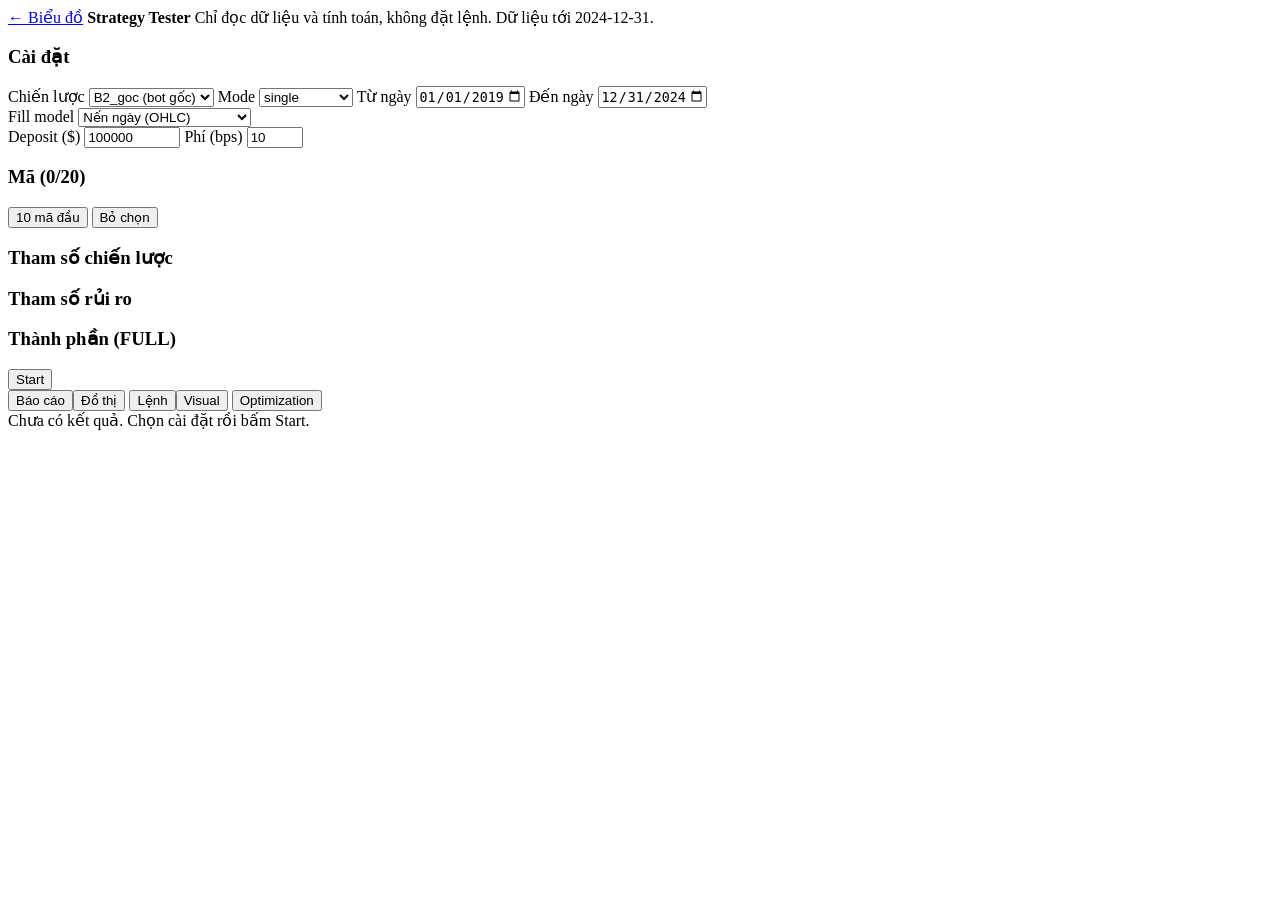
==== src/paper_bot/web/templates/tester.html @ e5069cec "Trang /tester kiểu MT5: cài đặt, báo cáo, đồ thị, lệnh, visual replay, optimization Job chạy nền có " ====
<!DOCTYPE html>
<html lang="vi">
<head>
  <meta charset="utf-8">
  <meta name="viewport" content="width=device-width, initial-scale=1">
  <title>Paper trading - Strategy Tester</title>
  <link rel="stylesheet" href="/static/style.css">
  <link rel="stylesheet" href="/static/tester.css">
</head>
<body>
  <header id="toolbar">
    <a class="navlink" href="/">&larr; Biểu đồ</a>
    <b>Strategy Tester</b>
    <span class="muted small">Chỉ đọc dữ liệu và tính toán, không đặt lệnh. Dữ liệu tới 2024-12-31.</span>
  </header>

  <main id="t-main">
    <aside id="t-left">
      <section class="card">
        <h3>Cài đặt</h3>
        <div class="form-grid">
          <label>Chiến lược
            <select id="s-strategy"><option value="B2_goc">B2_goc (bot gốc)</option><option value="FULL">FULL</option></select></label>
          <label>Mode
            <select id="s-mode"><option value="single">single</option><option value="walkforward">walkforward</option></select></label>
          <label>Từ ngày <input id="s-from" type="date" value="2019-01-01" min="2019-01-01" max="2024-12-31"></label>
          <label>Đến ngày <input id="s-to" type="date" value="2024-12-31" min="2019-01-01" max="2024-12-31"></label>
        </div>
        <div class="small muted" id="date-note"></div>
        <label class="stacked">Fill model
          <select id="s-fill"><option value="daily_ohlc">Nến ngày (OHLC)</option><option value="minute">Nến phút (chính xác hơn)</option></select></label>
        <div class="form-grid">
          <label>Deposit ($) <input id="s-deposit" type="number" value="100000" min="1000" max="10000000" step="1000"></label>
          <label>Phí (bps) <input id="s-cost" type="number" value="10" min="0" max="100" step="1"></label>
        </div>
      </section>
      <section class="card"><h3>Mã (<span id="sym-count">0</span>/20)</h3>
        <div class="small"><button class="mini" id="sym-10">10 mã đầu</button> <button class="mini" id="sym-clear">Bỏ chọn</button></div>
        <div id="s-symbols"></div></section>
      <section class="card"><h3>Tham số chiến lược</h3><div id="f-params" class="form-grid"></div></section>
      <section class="card"><h3>Tham số rủi ro</h3><div id="f-risk" class="form-grid"></div>
        <div class="small muted" id="risk-note"></div></section>
      <section class="card" id="flags-card"><h3>Thành phần (FULL)</h3><div id="f-flags"></div></section>
      <section class="card">
        <button id="btn-start" class="primary wide">Start</button>
        <div id="run-bar" class="bar" hidden><i></i></div>
        <div id="run-msg" class="small"></div>
      </section>
    </aside>

    <section id="t-right">
      <nav id="t-tabs">
        <button data-tab="report" class="active">Báo cáo</button><button data-tab="chart">Đồ thị</button>
        <button data-tab="trades">Lệnh</button><button data-tab="visual">Visual</button>
        <button data-tab="opt">Optimization</button>
      </nav>
      <div class="t-pane" id="pane-report"><div id="report-box" class="muted pad">Chưa có kết quả. Chọn cài đặt rồi bấm Start.</div></div>
      <div class="t-pane" id="pane-chart" hidden>
        <div class="legend-line"><span style="color:#2962ff">&#9632; Balance</span> <span style="color:#26a69a">&#9632; Equity</span>
          <span style="color:#ef5350">&#9632; Drawdown % (pane dưới)</span></div>
        <div id="bal-chart" class="chart-box"></div></div>
      <div class="t-pane" id="pane-trades" hidden>
        <div class="pad trade-tools">
          <button id="btn-csv" class="mini">Xuất CSV</button>
          <span class="muted small">Lưu vào DB (run_id bt-tester-&lt;tên&gt;):</span>
          <input id="save-name" placeholder="ten-a-z0-9-" maxlength="40" pattern="[a-z0-9-]+">
          <button id="btn-save" class="mini">Lưu vào DB</button> <span id="save-msg" class="small"></span>
        </div>
        <div id="trades-box" class="pad"></div></div>
      <div class="t-pane vis-pane" id="pane-visual" hidden>
        <div class="vis-bar">
          <label>Mã <select id="v-symbol"></select></label>
          <button id="v-play" class="mini">&#9654; Play</button>
          <button id="v-step" class="mini">Step &#9654;|</button>
          <label>Tốc độ <select id="v-speed"><option value="1">1x</option><option value="5">5x</option>
            <option value="20">20x</option><option value="max">max</option></select></label>
          <input id="v-slider" type="range" min="0" max="0" value="0">
          <span id="v-date" class="small"></span>
        </div>
        <div id="v-info" class="small muted vis-info">Chạy một kết quả (Start) rồi chọn mã để phát lại từng nến ngày.</div>
        <div class="vis-wrap">
          <div id="v-chart"></div>
          <div id="v-eq"></div>
          <div id="v-min" class="card" hidden>
            <div class="vis-bar"><b id="vm-title"></b>
              <button id="vm-entry" class="mini">Ngày vào</button><button id="vm-exit" class="mini">Ngày ra</button>
              <button id="vm-close" class="mini">Đóng</button><span id="vm-msg" class="small"></span></div>
            <div id="vm-chart"></div>
          </div>
        </div>
      </div>
      <div class="t-pane pad" id="pane-opt" hidden>
        <div class="warn-box"><b>Cảnh báo overfit:</b> <span id="o-note">Chọn tham số trên dữ liệu này rồi đánh giá lại trên cùng
          dữ liệu là overfit; kết quả chỉ có giá trị khi kiểm tra trên holdout một lần.</span>
          IS = 2019-01-01..2022-12-31 (để chọn), OOS = 2023-01-01..2024-12-31 (để kiểm tra). Ngày trong panel Cài đặt không áp dụng cho tối ưu.</div>
        <div class="small muted">Giá trị: danh sách <code>5,10,15</code> hoặc dãy <code>đầu:bước:cuối</code> (vd <code>5:5:25</code>). Tối đa 3 tham số, 500 tổ hợp.
          Mã, chiến lược, phí, deposit lấy từ panel Cài đặt.</div>
        <div class="opt-params">
          <label>Tham số 1 <select id="o-p1"></select></label><input id="o-v1" placeholder="5:5:25">
          <label>Tham số 2 <select id="o-p2"></select></label><input id="o-v2" placeholder="20,30,40">
          <label>Tham số 3 <select id="o-p3"></select></label><input id="o-v3" placeholder="(tuỳ chọn)">
        </div>
        <div class="trade-tools">
          <label>Tiêu chí xếp hạng <select id="o-crit"></select></label>
          <button id="btn-opt" class="primary" disabled>Start tối ưu</button>
          <span id="o-count" class="small"></span>
        </div>
        <div id="o-bar" class="bar" hidden><i></i></div>
        <div id="o-msg" class="small"></div>
        <div id="o-best" class="opt-bestbox" hidden></div>
        <div id="o-heat" class="opt-heat"></div>
        <div class="small muted">Bấm một dòng trong bảng để chạy đầy đủ tổ hợp đó và xem Báo cáo.</div>
        <div id="o-table" class="opt-table"></div>
      </div>
    </section>
  </main>

  <script src="/static/vendor/lightweight-charts.standalone.production.js"></script>
  <script src="/static/js/api.js"></script>
  <script src="/static/js/tester_form.js"></script>
  <script src="/static/js/tester_job.js"></script>
  <script src="/static/js/tester_report.js"></script>
  <script src="/static/js/tester_chart.js"></script>
  <script src="/static/js/tester_trades.js"></script>
  <script src="/static/js/tester_replay.js"></script>
  <script src="/static/js/tester_visual.js"></script>
  <script src="/static/js/tester_minute.js"></script>
  <script src="/static/js/tester_opt_view.js"></script>
  <script src="/static/js/tester_opt.js"></script>
  <script src="/static/js/tester_main.js"></script>
</body>
</html>
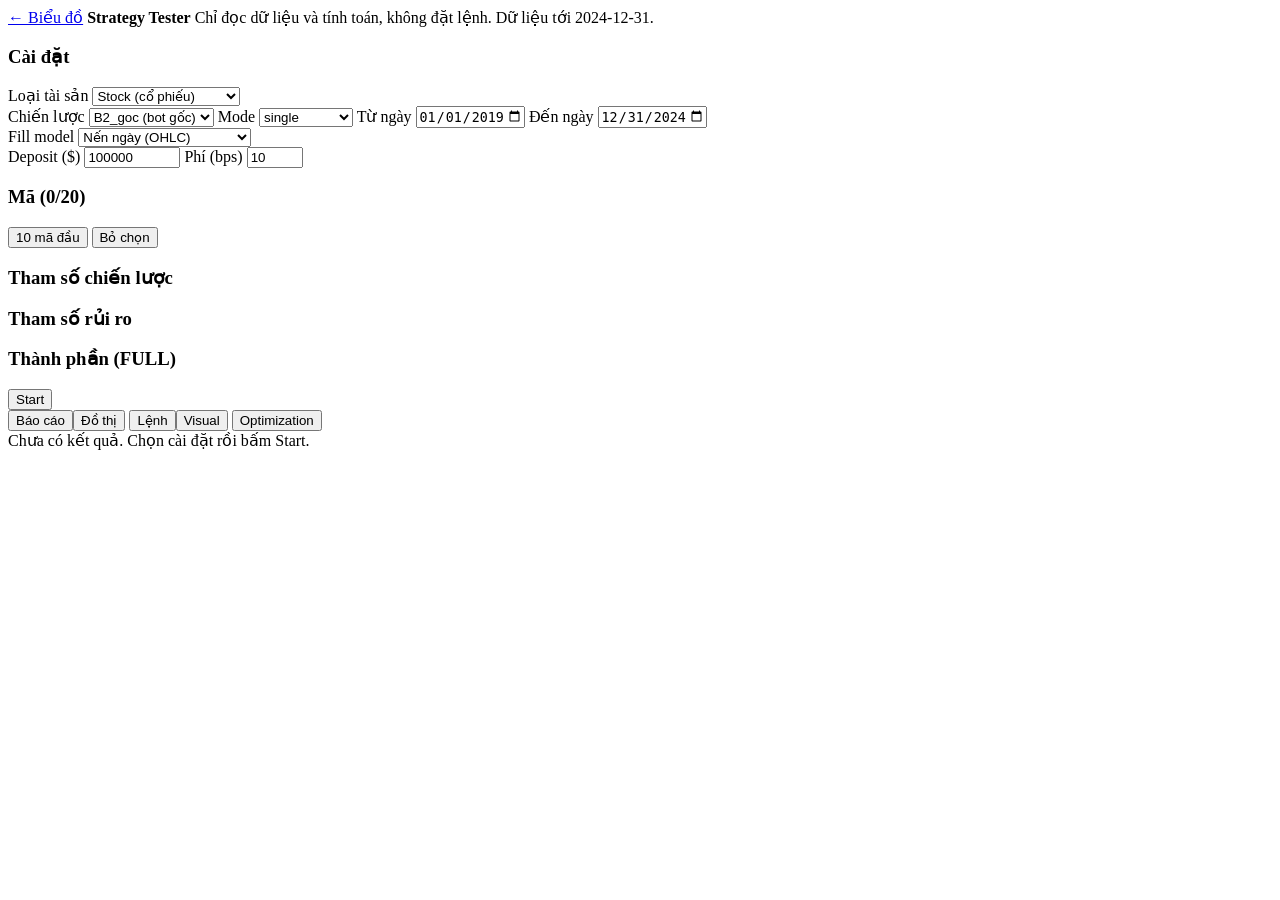
==== commit 4198d357: "Crypto live: LiveBot --asset crypto (SL/TP tự quản), web Stock/Crypto, tester crypto Không có bracke" ====
--- a/src/paper_bot/web/templates/tester.html
+++ b/src/paper_bot/web/templates/tester.html
@@ -18,6 +18,8 @@
     <aside id="t-left">
       <section class="card">
         <h3>Cài đặt</h3>
+        <label class="stacked">Loại tài sản
+          <select id="s-asset"><option value="stock" selected>Stock (cổ phiếu)</option><option value="crypto">Crypto (24/7, mua lẻ)</option></select></label>
         <div class="form-grid">
           <label>Chiến lược
             <select id="s-strategy"><option value="B2_goc">B2_goc (bot gốc)</option><option value="FULL">FULL</option></select></label>
@@ -92,7 +94,8 @@
       <div class="t-pane pad" id="pane-opt" hidden>
         <div class="warn-box"><b>Cảnh báo overfit:</b> <span id="o-note">Chọn tham số trên dữ liệu này rồi đánh giá lại trên cùng
           dữ liệu là overfit; kết quả chỉ có giá trị khi kiểm tra trên holdout một lần.</span>
-          IS = 2019-01-01..2022-12-31 (để chọn), OOS = 2023-01-01..2024-12-31 (để kiểm tra). Ngày trong panel Cài đặt không áp dụng cho tối ưu.</div>
+          <span id="o-periods">IS = 2019-01-01..2022-12-31 (để chọn), OOS = 2023-01-01..2024-12-31 (để kiểm tra).</span>
+          Ngày trong panel Cài đặt không áp dụng cho tối ưu.</div>
         <div class="small muted">Giá trị: danh sách <code>5,10,15</code> hoặc dãy <code>đầu:bước:cuối</code> (vd <code>5:5:25</code>). Tối đa 3 tham số, 500 tổ hợp.
           Mã, chiến lược, phí, deposit lấy từ panel Cài đặt.</div>
         <div class="opt-params">
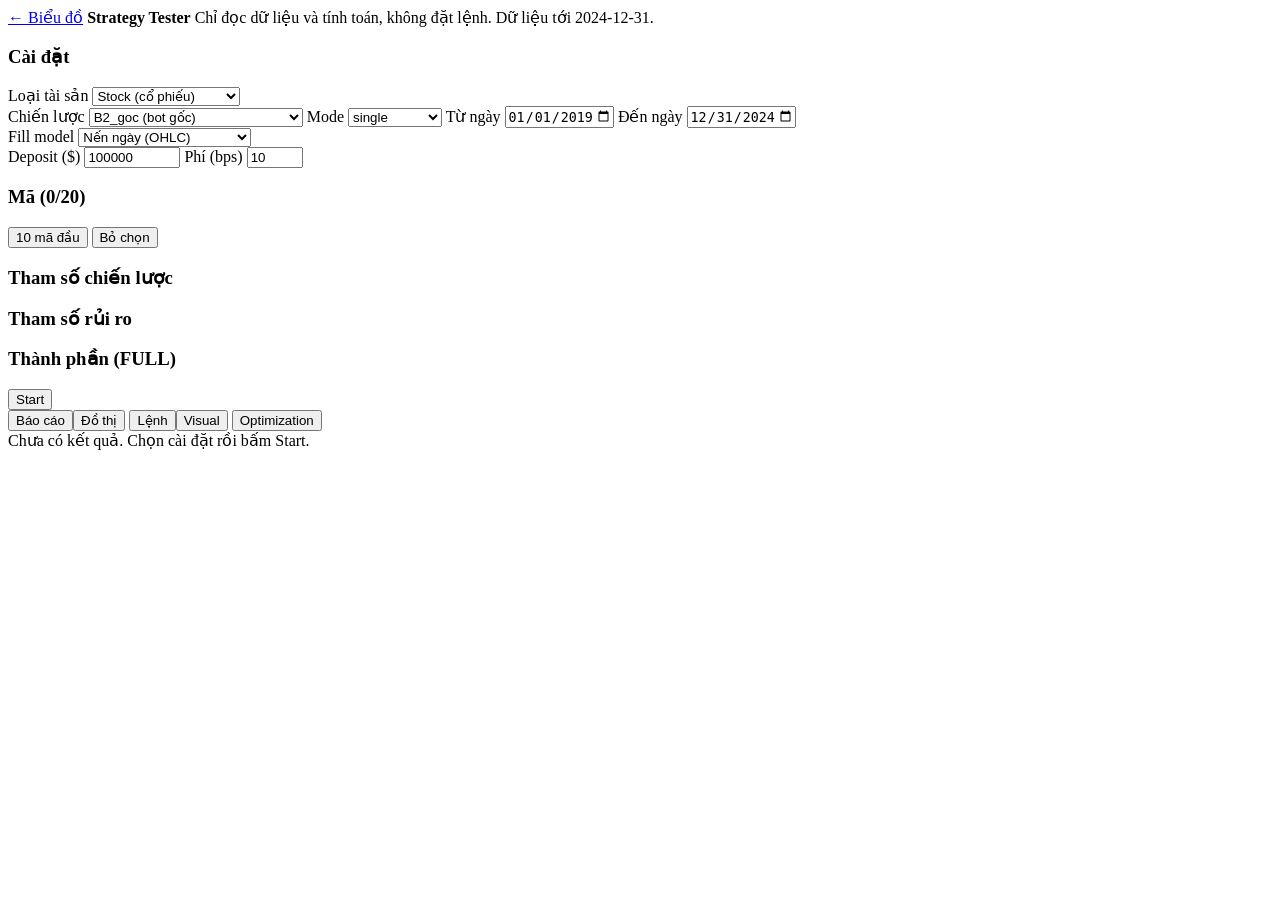
==== commit 109a0187: "Tester: thêm MA_noSLTP và MA_RR1 (cùng MA crossover, khác cách thoát) để so sánh SL/TP RR 1:1 Co-Aut" ====
--- a/src/paper_bot/web/templates/tester.html
+++ b/src/paper_bot/web/templates/tester.html
@@ -22,7 +22,7 @@
           <select id="s-asset"><option value="stock" selected>Stock (cổ phiếu)</option><option value="crypto">Crypto (24/7, mua lẻ)</option></select></label>
         <div class="form-grid">
           <label>Chiến lược
-            <select id="s-strategy"><option value="B2_goc">B2_goc (bot gốc)</option><option value="FULL">FULL</option></select></label>
+            <select id="s-strategy"><option value="B2_goc">B2_goc (bot gốc)</option><option value="FULL">FULL</option><option value="MA_noSLTP">MA_noSLTP (MA, không SL/TP)</option><option value="MA_RR1">MA_RR1 (MA, SL/TP RR 1:1)</option></select></label>
           <label>Mode
             <select id="s-mode"><option value="single">single</option><option value="walkforward">walkforward</option></select></label>
           <label>Từ ngày <input id="s-from" type="date" value="2019-01-01" min="2019-01-01" max="2024-12-31"></label>
@@ -82,6 +82,16 @@
         <div id="v-info" class="small muted vis-info">Chạy một kết quả (Start) rồi chọn mã để phát lại từng nến ngày.</div>
         <div class="vis-wrap">
           <div id="v-chart"></div>
+          <div id="vz-bar" class="zoombar" title="Shift + kéo để phóng vùng">
+            <span class="zhint">Shift + kéo để phóng vùng</span>
+            <select id="vz-mode" data-z="mode" title="Trục giá: Thường / Log (phím L) / %"><option value="normal">Thường</option><option value="log">Log</option><option value="percent">%</option></select>
+            <button id="vz-auto" data-z="auto" class="active" title="Tự co giãn trục giá (phím A)">Auto</button>
+            <button id="vz-out" data-z="out" title="Thu nhỏ (phím -)">&minus;</button>
+            <button id="vz-in" data-z="in" title="Phóng to (phím + hoặc =)">+</button>
+            <button id="vz-reset" data-z="reset" title="Về ~150 nến gần nhất + auto giá (phím 0)">&#10226;</button>
+            <button id="vz-latest" data-z="latest" title="Về hiện tại (phím End)">&rarr;|</button>
+            <button id="vz-fit" data-z="fit" title="Hiện toàn bộ dữ liệu (phím Home = nến đầu)">&#10530;</button>
+          </div>
           <div id="v-eq"></div>
           <div id="v-min" class="card" hidden>
             <div class="vis-bar"><b id="vm-title"></b>
@@ -120,6 +130,10 @@
 
   <script src="/static/vendor/lightweight-charts.standalone.production.js"></script>
   <script src="/static/js/api.js"></script>
+  <script src="/static/js/zoom_math.js"></script>
+  <script src="/static/js/pricescale.js"></script>
+  <script src="/static/js/zoombox.js"></script>
+  <script src="/static/js/zoom.js"></script>
   <script src="/static/js/tester_form.js"></script>
   <script src="/static/js/tester_job.js"></script>
   <script src="/static/js/tester_report.js"></script>
